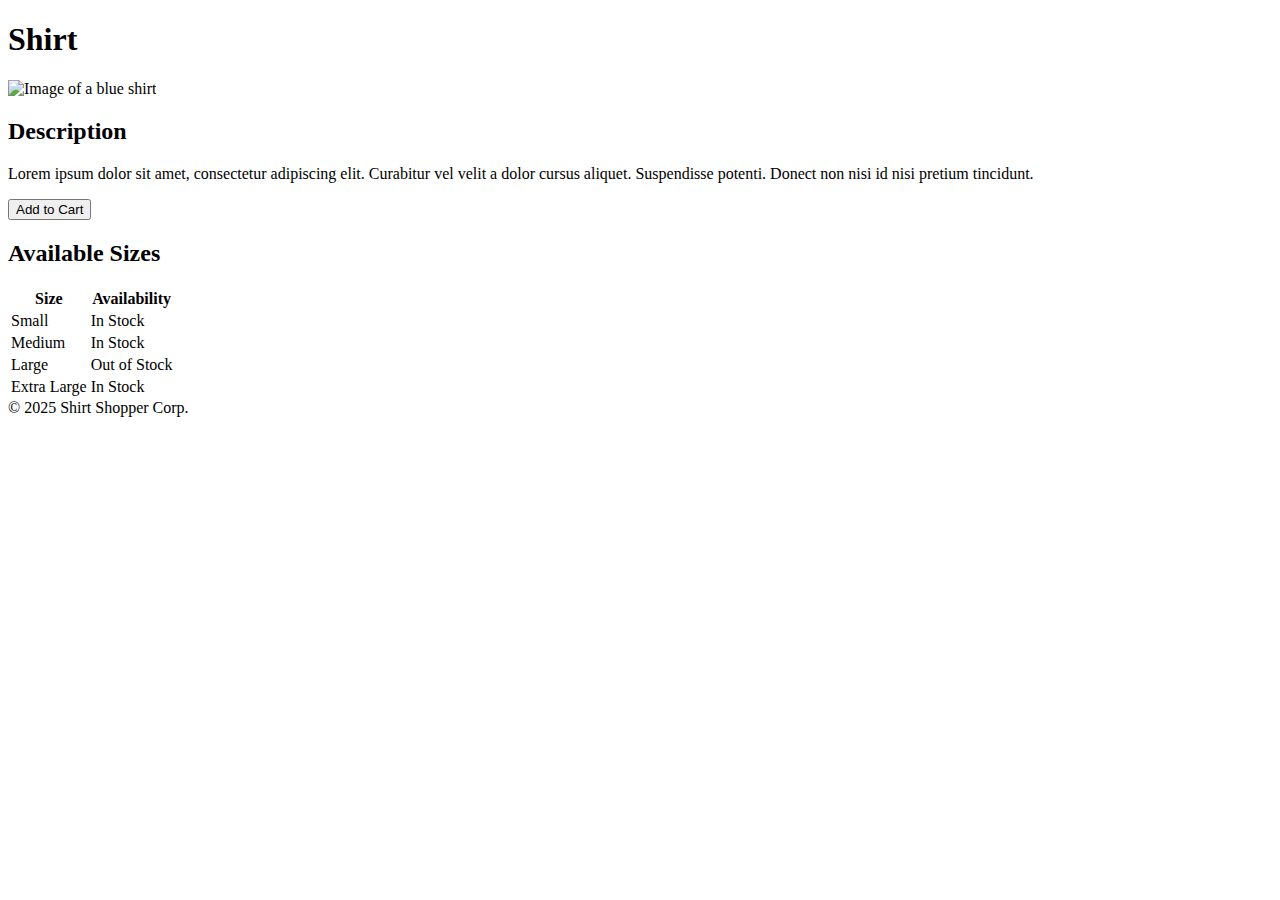
==== frontend/product.html @ d4283bcd "changed h3s to h2s and removed the 's' from 'Sizes' to better fit the example" ====
<!DOCTYPE html>
<html lang="en">
    <head>
        <meta charset="utf-8">
        <title>Shirt Shopper</title>
        <link rel="icon" type="icon" href="imgs/ss-logo.ico">
        <link rel="stylesheet" href="styles.css">
    </head>
    <body>
        <h1>Shirt</h1>
        <div>            
            <img src="imgs/products/navy-shirtfront.png" 
                 alt="Image of a blue shirt" id="shirtimg" width="400" 
                 height="400">
            <section>
                <h2>Description</h2>
                <p>
                    Lorem ipsum dolor sit amet, consectetur adipiscing elit. 
                    Curabitur vel velit a dolor cursus aliquet. Suspendisse 
                    potenti. Donect non nisi id nisi pretium tincidunt.
                </p>
            </section>

            <form action="">
                <input id="add-to-cart-btn" type="submit" value="Add to Cart">
            </form>

            <h2>Available Sizes</h2>
            <section>
                <table>
                    <tr>
                        <th>Size</th>
                        <th>Availability</th>
                    </tr>
                    <tr>
                        <td>Small</td>
                        <td>In Stock</td>
                    </tr>
                    <tr>
                        <td>Medium</td>
                        <td>In Stock</td>
                    </tr>
                    <tr>
                        <td>Large</td>
                        <td>Out of Stock</td>
                    </tr>
                    <tr>
                        <td>Extra Large</td>
                        <td>In Stock</td>
                    </tr>
                </table>
            </section>        
        </div>        
        <footer>&copy; 2025 Shirt Shopper Corp.</footer>
    </body>
</html>
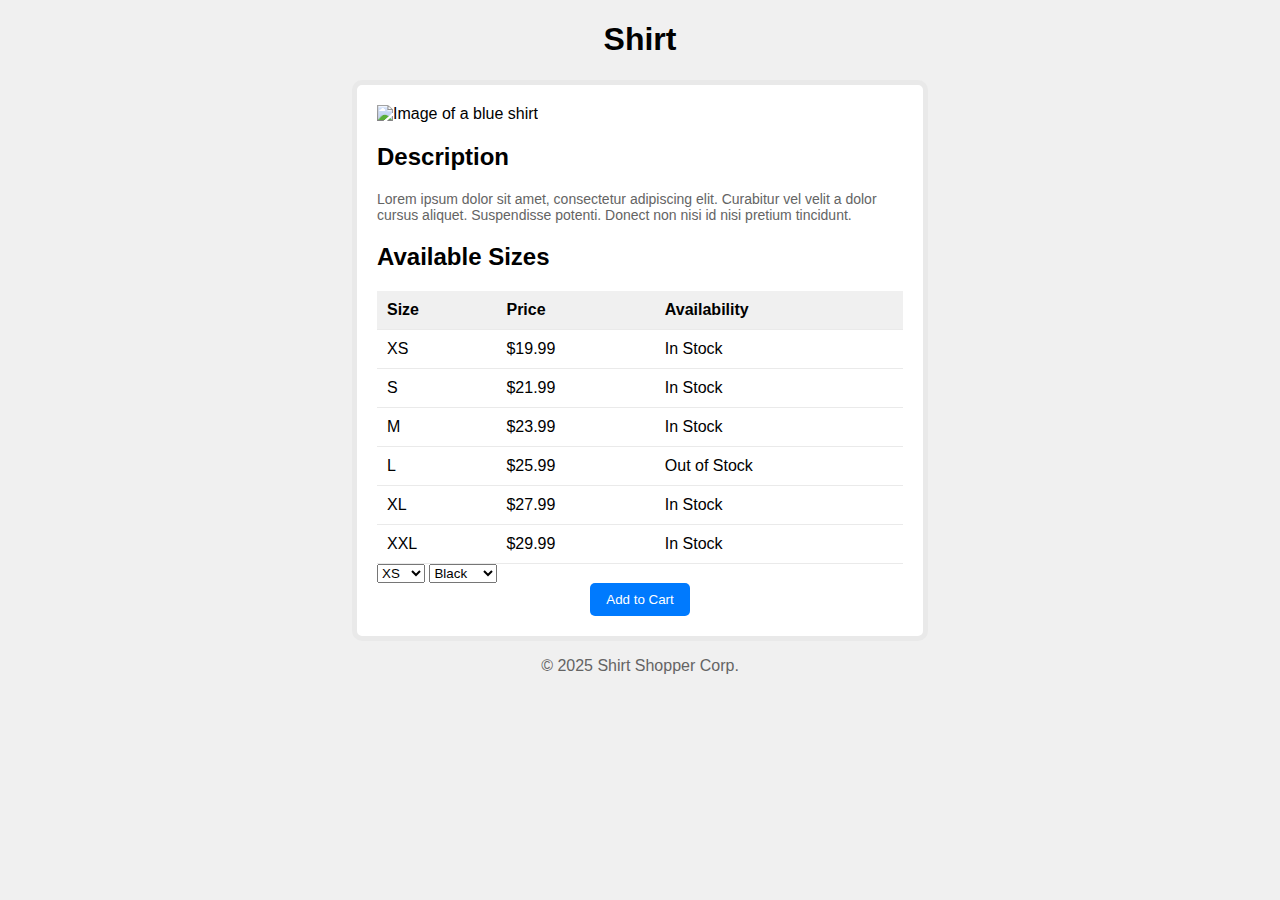
==== commit a2653899: "made cart total update based on price" ====
--- a/frontend/product.html
+++ b/frontend/product.html
@@ -5,6 +5,7 @@
         <title>Shirt Shopper</title>
         <link rel="icon" type="icon" href="imgs/ss-logo.ico">
         <link rel="stylesheet" href="styles.css">
+        <script src="product.js" async></script>
     </head>
     <body>
         <h1>Shirt</h1>
@@ -20,35 +21,71 @@
                     potenti. Donect non nisi id nisi pretium tincidunt.
                 </p>
             </section>
-
-            <form action="">
-                <input id="add-to-cart-btn" type="submit" value="Add to Cart">
-            </form>
-
             <h2>Available Sizes</h2>
             <section>
                 <table>
                     <tr>
                         <th>Size</th>
+                        <th>Price</th>
                         <th>Availability</th>
                     </tr>
                     <tr>
-                        <td>Small</td>
+                        <td>XS</td>
+                        <td>$19.99</td>
                         <td>In Stock</td>
                     </tr>
                     <tr>
-                        <td>Medium</td>
+                        <td>S</td>
+                        <td>$21.99</td>
                         <td>In Stock</td>
                     </tr>
                     <tr>
-                        <td>Large</td>
+                        <td>M</td>
+                        <td>$23.99</td>
+                        <td>In Stock</td>
+                    </tr>
+                    <tr>
+                        <td>L</td>
+                        <td>$25.99</td>
                         <td>Out of Stock</td>
                     </tr>
                     <tr>
-                        <td>Extra Large</td>
+                        <td>XL</td>
+                        <td>$27.99</td>
                         <td>In Stock</td>
                     </tr>
-                </table>
+                    <tr>
+                        <td>XXL</td>
+                        <td>$29.99</td>
+                        <td>In Stock</td>
+                    </tr>
+                </table>               
+
+                <select id="size-selection" class="select middle field">
+                    <option value="XS">XS</option>
+                    <option value="S">S</option>
+                    <option value="M">M</option>
+                    <option value="L">L</option>
+                    <option value="XL">XL</option>
+                    <option value="XXL">XXL</option>
+                </select>
+                <select class="select middle field">
+                    <option value="Black">Black</option>
+                    <option value="Blue">Blue</option>
+                    <option value="Gray">Gray</option>
+                    <option value="Maroon">Maroon</option>
+                    <option value="Navy">Navy</option>
+                    <option value="Red">Red</option>
+                    <option value="Tan">Tan</option>
+                    <option value="White">White</option>
+                </select>
+
+                <form id="add-to-cart-form" 
+                    onclick="sizeSelection(document.getElementById('size-selection').value)">                    
+                    <input id="add-to-cart-btn" class="middle field" type="submit" 
+                    value="Add to Cart">
+                </form>
+                
             </section>        
         </div>        
         <footer>&copy; 2025 Shirt Shopper Corp.</footer>
--- a/frontend/styles.css
+++ b/frontend/styles.css
@@ -0,0 +1,47 @@
+body {
+    font-family: Arial, Helvetica, sans-serif;
+    background-color: #F0F0F0;
+    margin: 0 auto;
+    width: 45%;
+    margin-bottom: 20px;
+}
+div {
+    background-color: white;
+    padding: 20px;
+    border-radius: 10px;
+    border: 5px solid #E9E9E9;
+}
+h1 {
+    text-align: center;
+}
+table {
+    width: 100%;
+    border-collapse: collapse;
+}
+th {
+    background-color: #F0F0F0;
+}
+th, td {
+    text-align: left;
+    border-bottom: 1px solid #EAEAEA;
+    padding: 10px;
+}
+p {
+    color: #646464;
+    font-size: 14px;
+}
+footer {
+    padding-top: 16px;
+    text-align: center;
+    color: #646464;
+}
+#add-to-cart-btn {
+    background-color: #007AFE;
+    color: white;
+    padding: 9px;
+    border-radius: 5px;
+    width: 100px;
+    border: none;
+    display: block;
+    margin: 0 auto;
+}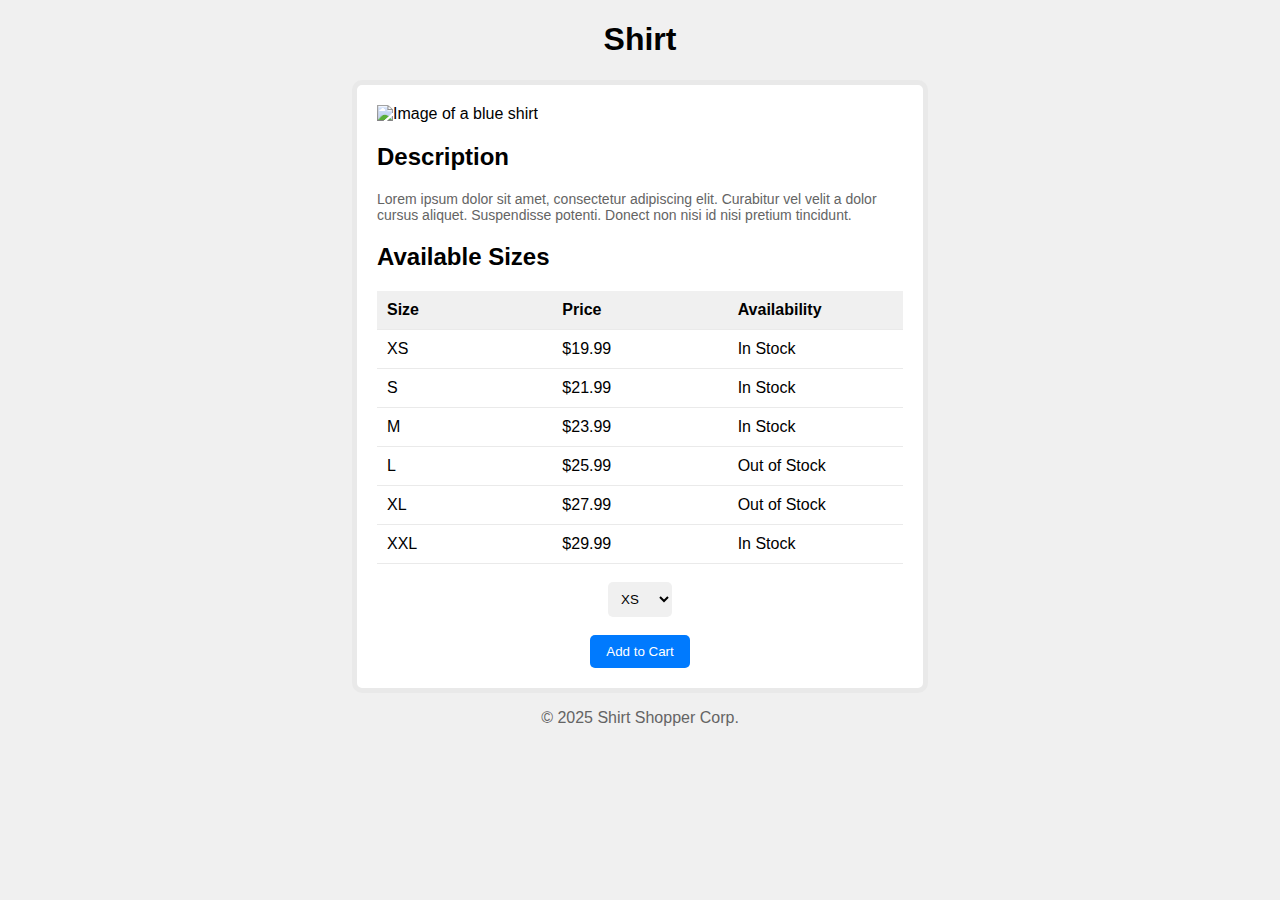
==== commit 0e30b7c3: "dictionary-added dropdown options, some CSS changes, HTML tag removals for room for dict" ====
--- a/frontend/product.html
+++ b/frontend/product.html
@@ -52,23 +52,19 @@
                     <tr>
                         <td>XL</td>
                         <td>$27.99</td>
-                        <td>In Stock</td>
+                        <td>Out of Stock</td>
                     </tr>
                     <tr>
                         <td>XXL</td>
                         <td>$29.99</td>
                         <td>In Stock</td>
                     </tr>
-                </table>               
+                </table>  
 
-                <select id="size-selection" class="select middle field">
-                    <option value="XS">XS</option>
-                    <option value="S">S</option>
-                    <option value="M">M</option>
-                    <option value="L">L</option>
-                    <option value="XL">XL</option>
-                    <option value="XXL">XXL</option>
+                <select id="selects" class="select middle field">
                 </select>
+                
+                <!-- color selection I may add later
                 <select class="select middle field">
                     <option value="Black">Black</option>
                     <option value="Blue">Blue</option>
@@ -79,9 +75,10 @@
                     <option value="Tan">Tan</option>
                     <option value="White">White</option>
                 </select>
+                 -->
 
                 <form id="add-to-cart-form" 
-                    onclick="sizeSelection(document.getElementById('size-selection').value)">                    
+                    onclick="sizeSelection(document.getElementById('selects').value)">                    
                     <input id="add-to-cart-btn" class="middle field" type="submit" 
                     value="Add to Cart">
                 </form>
--- a/frontend/styles.css
+++ b/frontend/styles.css
@@ -17,6 +17,8 @@
 table {
     width: 100%;
     border-collapse: collapse;
+    margin-bottom: 18px;
+    table-layout: fixed;
 }
 th {
     background-color: #F0F0F0;
@@ -35,13 +37,24 @@
     text-align: center;
     color: #646464;
 }
+.middle {
+    display: block;
+    margin: 0 auto;
+}
+.field {
+    border: none;
+    padding: 9px;
+    border-radius: 5px;
+}
 #add-to-cart-btn {
     background-color: #007AFE;
     color: white;
+    width: 100px;
+    cursor: pointer;
+}
+.select {
+    background-color: #F0F0F0;
     padding: 9px;
     border-radius: 5px;
-    width: 100px;
-    border: none;
-    display: block;
-    margin: 0 auto;
+    margin-bottom: 18px;
 }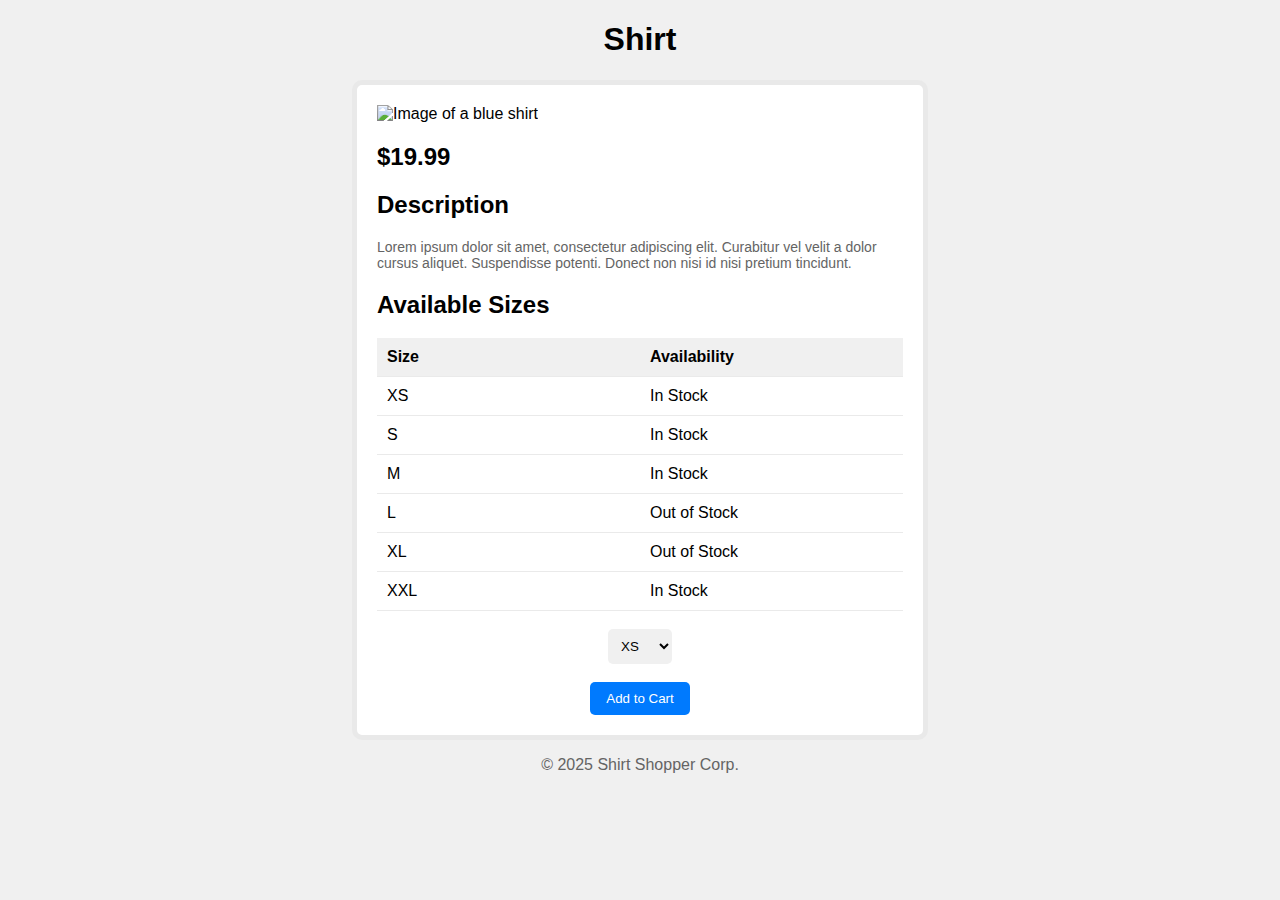
==== commit 35f8430a: "added header that shows price based on size selection" ====
--- a/frontend/product.html
+++ b/frontend/product.html
@@ -8,12 +8,17 @@
         <script src="product.js" async></script>
     </head>
     <body>
+
+    <!-- indending to put a cart up here somewhere -->
+    <nav></nav>
+
         <h1>Shirt</h1>
         <div>            
             <img src="imgs/products/navy-shirtfront.png" 
                  alt="Image of a blue shirt" id="shirtimg" width="400" 
                  height="400">
             <section>
+                <h2 id="price-txt">$19.99</h2>
                 <h2>Description</h2>
                 <p>
                     Lorem ipsum dolor sit amet, consectetur adipiscing elit. 
@@ -26,42 +31,36 @@
                 <table>
                     <tr>
                         <th>Size</th>
-                        <th>Price</th>
                         <th>Availability</th>
                     </tr>
                     <tr>
                         <td>XS</td>
-                        <td>$19.99</td>
                         <td>In Stock</td>
                     </tr>
                     <tr>
                         <td>S</td>
-                        <td>$21.99</td>
                         <td>In Stock</td>
                     </tr>
                     <tr>
                         <td>M</td>
-                        <td>$23.99</td>
                         <td>In Stock</td>
                     </tr>
                     <tr>
                         <td>L</td>
-                        <td>$25.99</td>
                         <td>Out of Stock</td>
                     </tr>
                     <tr>
                         <td>XL</td>
-                        <td>$27.99</td>
                         <td>Out of Stock</td>
                     </tr>
                     <tr>
                         <td>XXL</td>
-                        <td>$29.99</td>
                         <td>In Stock</td>
                     </tr>
                 </table>  
 
-                <select id="selects" class="select middle field">
+                <select id="selects" class="select middle field"
+                    onchange="updatePriceText()">
                 </select>
                 
                 <!-- color selection I may add later
@@ -77,10 +76,12 @@
                 </select>
                  -->
 
-                <form id="add-to-cart-form" 
-                    onclick="sizeSelection(document.getElementById('selects').value)">                    
-                    <input id="add-to-cart-btn" class="middle field" type="submit" 
-                    value="Add to Cart">
+                <form id="add-to-cart-form">
+                    <button id="add-to-cart-btn" class="middle field" 
+                        type="button"
+                        onclick=
+                        "sizeSelection(document.getElementById('selects').value)">
+                        Add to Cart</button>
                 </form>
                 
             </section>        
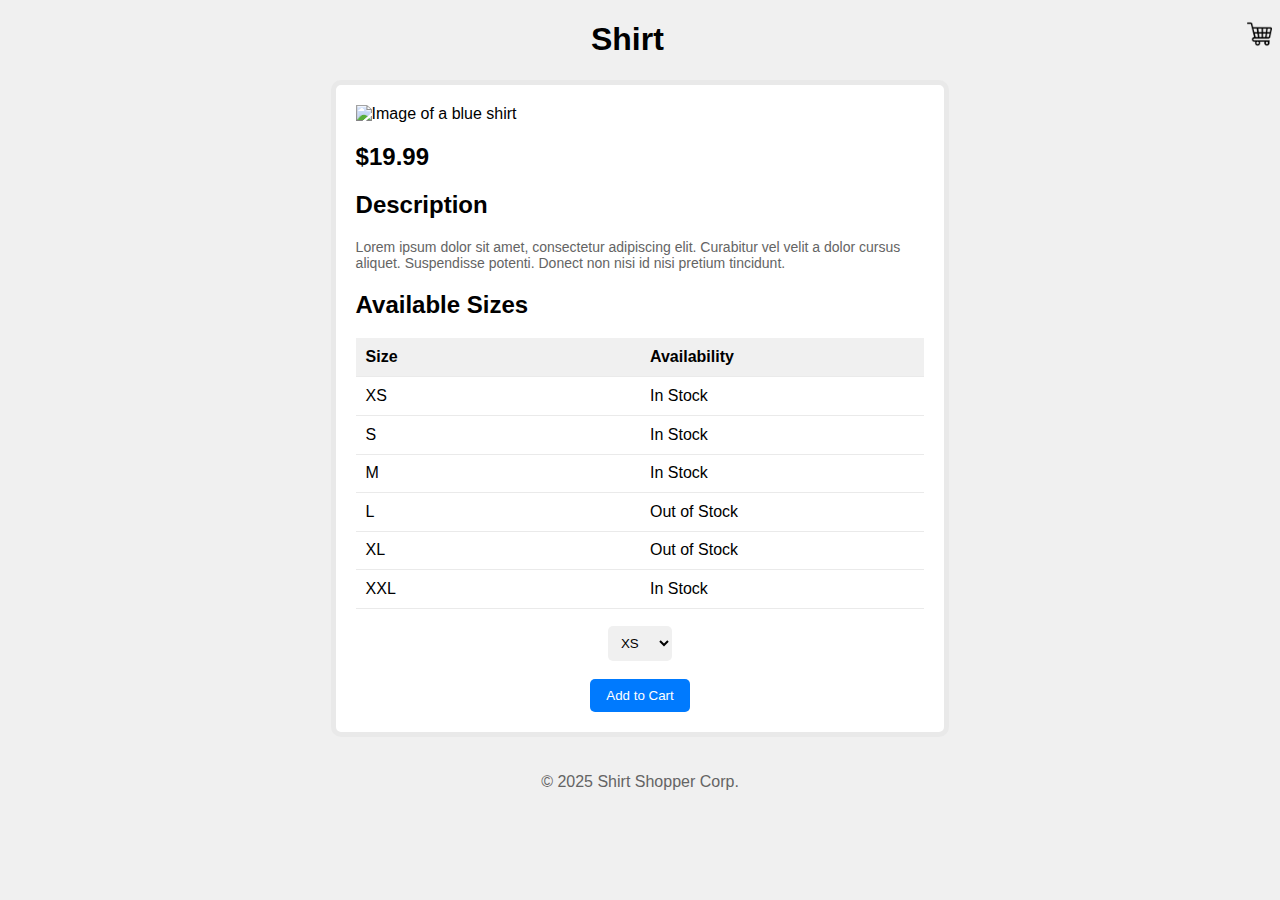
==== commit 214c2389: "added shopping cart icon (plans to make it functional), adds items to localStorage and converts the " ====
--- a/frontend/product.html
+++ b/frontend/product.html
@@ -10,82 +10,52 @@
     <body>
 
     <!-- indending to put a cart up here somewhere -->
-    <nav></nav>
+    <nav>
+        <img id="cart" src="imgs/cart.png">
+    </nav>
+        <h1>Shirt</h1>
+            <div id="main-content">            
+                <img src="imgs/products/navy-shirtfront.png" 
+                    alt="Image of a blue shirt" id="shirtimg" width="400" 
+                    height="400">
+                <section>
+                    <h2 id="price-txt">$19.99</h2>
+                    <h2>Description</h2>
+                    <p>
+                        Lorem ipsum dolor sit amet, consectetur adipiscing elit. 
+                        Curabitur vel velit a dolor cursus aliquet. Suspendisse 
+                        potenti. Donect non nisi id nisi pretium tincidunt.
+                    </p>
+                </section>
+                <h2>Available Sizes</h2>
+                <section>
+                    <table id="sizes-table"></table>  
 
-        <h1>Shirt</h1>
-        <div>            
-            <img src="imgs/products/navy-shirtfront.png" 
-                 alt="Image of a blue shirt" id="shirtimg" width="400" 
-                 height="400">
-            <section>
-                <h2 id="price-txt">$19.99</h2>
-                <h2>Description</h2>
-                <p>
-                    Lorem ipsum dolor sit amet, consectetur adipiscing elit. 
-                    Curabitur vel velit a dolor cursus aliquet. Suspendisse 
-                    potenti. Donect non nisi id nisi pretium tincidunt.
-                </p>
-            </section>
-            <h2>Available Sizes</h2>
-            <section>
-                <table>
-                    <tr>
-                        <th>Size</th>
-                        <th>Availability</th>
-                    </tr>
-                    <tr>
-                        <td>XS</td>
-                        <td>In Stock</td>
-                    </tr>
-                    <tr>
-                        <td>S</td>
-                        <td>In Stock</td>
-                    </tr>
-                    <tr>
-                        <td>M</td>
-                        <td>In Stock</td>
-                    </tr>
-                    <tr>
-                        <td>L</td>
-                        <td>Out of Stock</td>
-                    </tr>
-                    <tr>
-                        <td>XL</td>
-                        <td>Out of Stock</td>
-                    </tr>
-                    <tr>
-                        <td>XXL</td>
-                        <td>In Stock</td>
-                    </tr>
-                </table>  
+                    <select id="selects" class="select middle field"
+                        onchange="updatePriceText()"></select>
+                    
+                    <!-- color selection I might add later
+                    <select class="select middle field">
+                        <option value="Black">Black</option>
+                        <option value="Blue">Blue</option>
+                        <option value="Gray">Gray</option>
+                        <option value="Maroon">Maroon</option>
+                        <option value="Navy">Navy</option>
+                        <option value="Red">Red</option>
+                        <option value="Tan">Tan</option>
+                        <option value="White">White</option>
+                    </select>
+                    -->
 
-                <select id="selects" class="select middle field"
-                    onchange="updatePriceText()">
-                </select>
-                
-                <!-- color selection I may add later
-                <select class="select middle field">
-                    <option value="Black">Black</option>
-                    <option value="Blue">Blue</option>
-                    <option value="Gray">Gray</option>
-                    <option value="Maroon">Maroon</option>
-                    <option value="Navy">Navy</option>
-                    <option value="Red">Red</option>
-                    <option value="Tan">Tan</option>
-                    <option value="White">White</option>
-                </select>
-                 -->
-
-                <form id="add-to-cart-form">
-                    <button id="add-to-cart-btn" class="middle field" 
-                        type="button"
-                        onclick=
-                        "sizeSelection(document.getElementById('selects').value)">
-                        Add to Cart</button>
-                </form>
-                
-            </section>        
-        </div>        
+                    <form id="add-to-cart-form">
+                        <button id="add-to-cart-btn" class="middle field" 
+                            type="button"
+                            onclick=
+                            "sizeSelection(document.getElementById('selects').value)">
+                            Add to Cart</button>
+                    </form>                    
+                </section>        
+            </div>
         <footer>&copy; 2025 Shirt Shopper Corp.</footer>
     </body>
 </html>
--- a/frontend/styles.css
+++ b/frontend/styles.css
@@ -1,15 +1,16 @@
 body {
     font-family: Arial, Helvetica, sans-serif;
     background-color: #F0F0F0;
-    margin: 0 auto;
-    width: 45%;
-    margin-bottom: 20px;
 }
-div {
+#main-content {
     background-color: white;
     padding: 20px;
     border-radius: 10px;
     border: 5px solid #E9E9E9;
+    
+    margin: 0 auto;
+    width: 45%;
+    margin-bottom: 20px;
 }
 h1 {
     text-align: center;
@@ -57,4 +58,8 @@
     padding: 9px;
     border-radius: 5px;
     margin-bottom: 18px;
+}
+#cart {
+    width: 2%;
+    float: right;
 }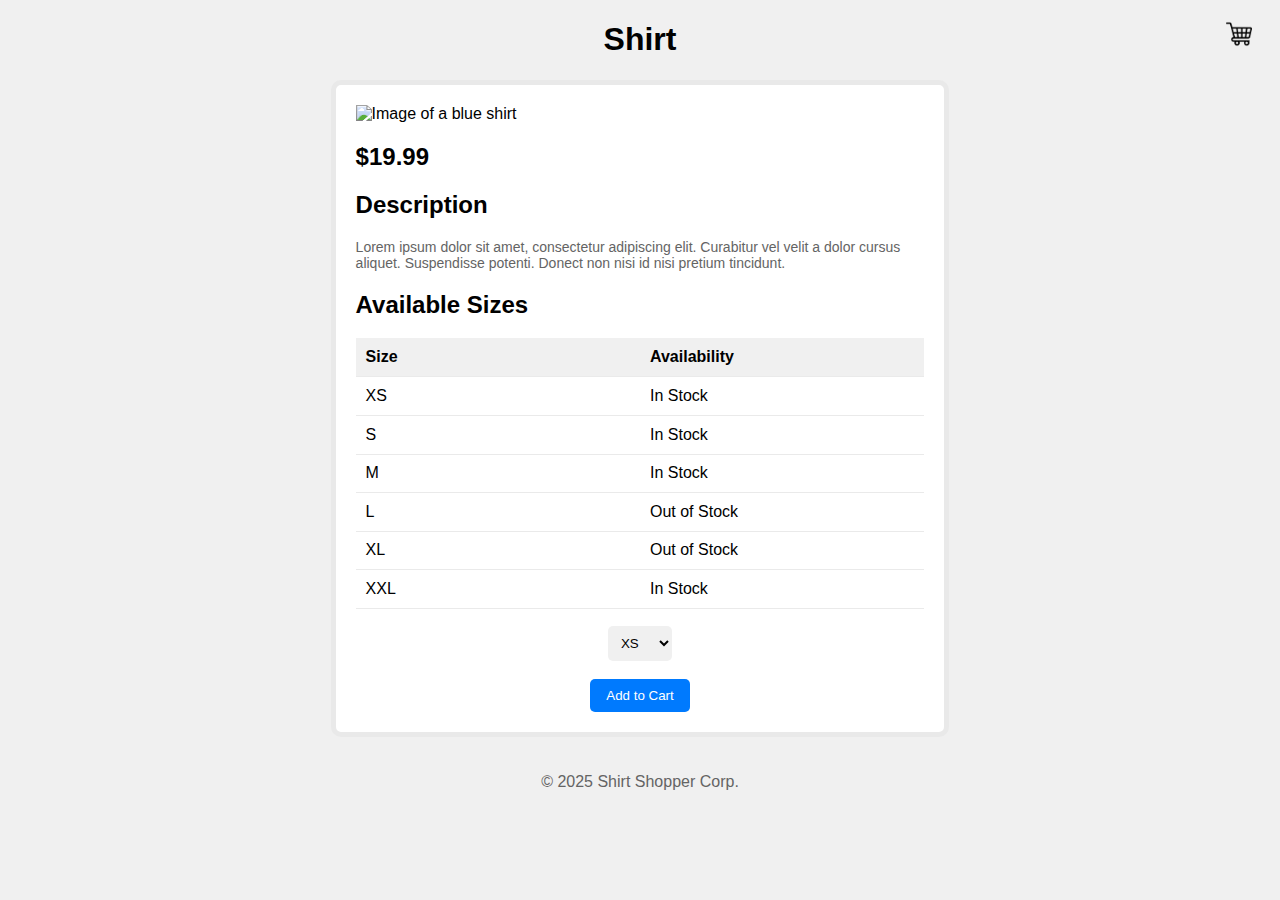
==== commit 0e463192: "add hovering cart" ====
--- a/frontend/product.html
+++ b/frontend/product.html
@@ -8,54 +8,56 @@
         <script src="product.js" async></script>
     </head>
     <body>
+        <nav>
+            <img id="cart" src="imgs/cart.png">
+            <div id="cart-popup">
+                <table id="cart-popup-table"></table>
+            </div>
+        </nav>
+        <h1>Shirt</h1>
 
-    <!-- indending to put a cart up here somewhere -->
-    <nav>
-        <img id="cart" src="imgs/cart.png">
-    </nav>
-        <h1>Shirt</h1>
-            <div id="main-content">            
-                <img src="imgs/products/navy-shirtfront.png" 
-                    alt="Image of a blue shirt" id="shirtimg" width="400" 
-                    height="400">
-                <section>
-                    <h2 id="price-txt">$19.99</h2>
-                    <h2>Description</h2>
-                    <p>
-                        Lorem ipsum dolor sit amet, consectetur adipiscing elit. 
-                        Curabitur vel velit a dolor cursus aliquet. Suspendisse 
-                        potenti. Donect non nisi id nisi pretium tincidunt.
-                    </p>
-                </section>
-                <h2>Available Sizes</h2>
-                <section>
-                    <table id="sizes-table"></table>  
+        <div id="main-content">            
+            <img src="imgs/products/navy-shirtfront.png" 
+                alt="Image of a blue shirt" id="shirtimg" width="400" 
+                height="400">
+            <section>
+                <h2 id="price-txt">$19.99</h2>
+                <h2>Description</h2>
+                <p>
+                    Lorem ipsum dolor sit amet, consectetur adipiscing elit. 
+                    Curabitur vel velit a dolor cursus aliquet. Suspendisse 
+                    potenti. Donect non nisi id nisi pretium tincidunt.
+                </p>
+            </section>
+            <h2>Available Sizes</h2>
+            <section>
+                <table id="sizes-table"></table>  
 
-                    <select id="selects" class="select middle field"
-                        onchange="updatePriceText()"></select>
-                    
-                    <!-- color selection I might add later
-                    <select class="select middle field">
-                        <option value="Black">Black</option>
-                        <option value="Blue">Blue</option>
-                        <option value="Gray">Gray</option>
-                        <option value="Maroon">Maroon</option>
-                        <option value="Navy">Navy</option>
-                        <option value="Red">Red</option>
-                        <option value="Tan">Tan</option>
-                        <option value="White">White</option>
-                    </select>
-                    -->
+                <select id="selects" class="select middle field"
+                    onchange="updatePriceText()"></select>
+                
+                <!-- color selection I might add later
+                <select class="select middle field">
+                    <option value="Black">Black</option>
+                    <option value="Blue">Blue</option>
+                    <option value="Gray">Gray</option>
+                    <option value="Maroon">Maroon</option>
+                    <option value="Navy">Navy</option>
+                    <option value="Red">Red</option>
+                    <option value="Tan">Tan</option>
+                    <option value="White">White</option>
+                </select>
+                -->
 
-                    <form id="add-to-cart-form">
-                        <button id="add-to-cart-btn" class="middle field" 
-                            type="button"
-                            onclick=
-                            "sizeSelection(document.getElementById('selects').value)">
-                            Add to Cart</button>
-                    </form>                    
-                </section>        
-            </div>
+                <form id="add-to-cart-form">
+                    <button id="add-to-cart-btn" class="middle field" 
+                        type="button"
+                        onclick=
+                        "sizeSelection(document.getElementById('selects').value)">
+                        Add to Cart</button>
+                </form>                    
+            </section>        
+        </div>
         <footer>&copy; 2025 Shirt Shopper Corp.</footer>
     </body>
 </html>
--- a/frontend/styles.css
+++ b/frontend/styles.css
@@ -2,12 +2,13 @@
     font-family: Arial, Helvetica, sans-serif;
     background-color: #F0F0F0;
 }
-#main-content {
+div {
     background-color: white;
     padding: 20px;
     border-radius: 10px;
-    border: 5px solid #E9E9E9;
-    
+    border: 5px solid #E9E9E9; 
+}
+#main-content {       
     margin: 0 auto;
     width: 45%;
     margin-bottom: 20px;
@@ -37,6 +38,7 @@
     padding-top: 16px;
     text-align: center;
     color: #646464;
+    padding-bottom: 30px;
 }
 .middle {
     display: block;
@@ -62,4 +64,13 @@
 #cart {
     width: 2%;
     float: right;
+    position:absolute;
+    right: 28px;
+}
+#cart-popup {
+    display: none;
+    position: absolute;
+    top: 60px;
+    right: 62px;
+    width: 300px;
 }